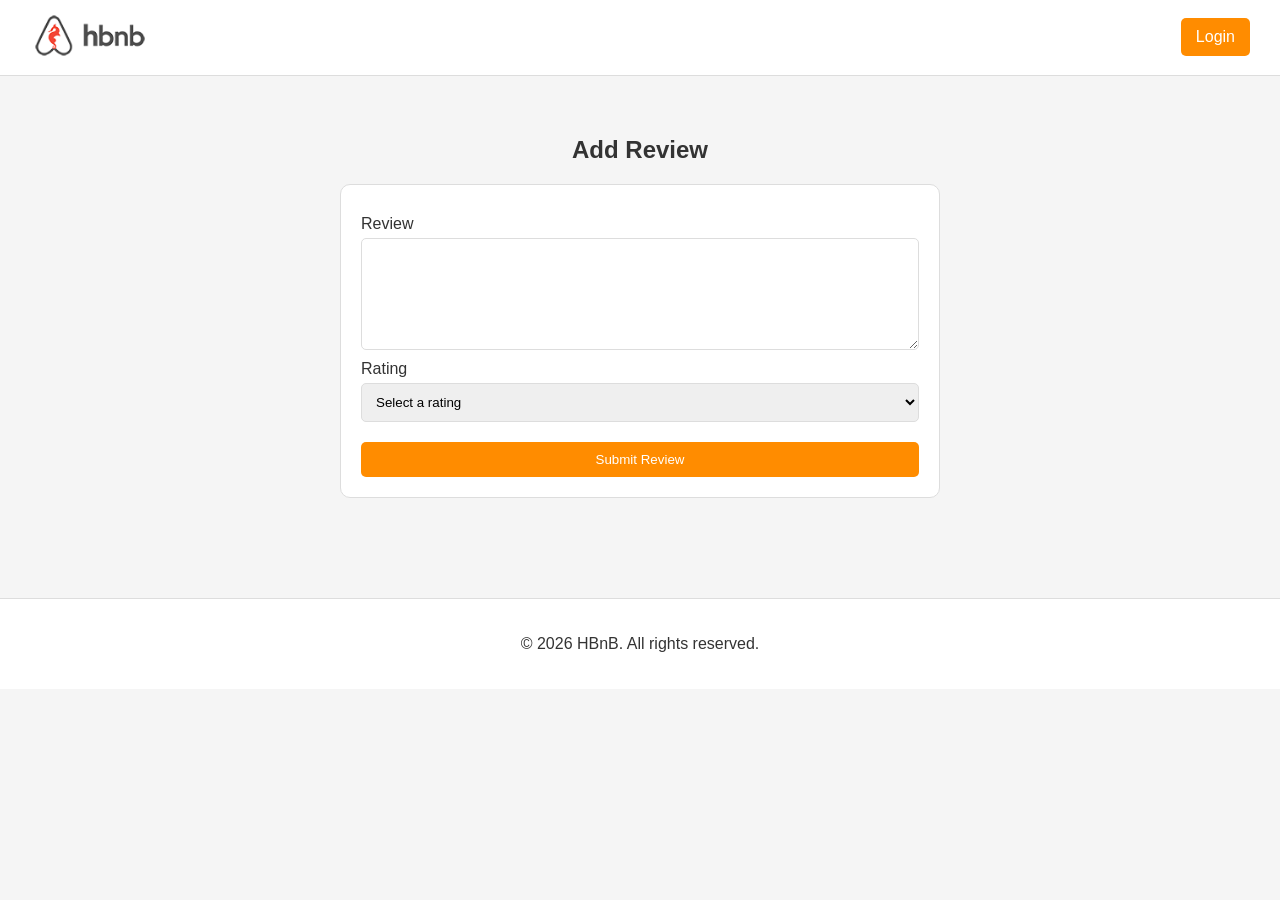
==== part4/add_review.html @ f9cc44e3 "Implement Part 4 design and login functionality" ====
<!DOCTYPE html>
<html lang="en">
<head>
    <meta charset="UTF-8">
    <meta name="viewport" content="width=device-width, initial-scale=1.0">
    <title>HBnB - Add Review</title>
    <link rel="stylesheet" href="styles.css">
</head>
<body>
    <header>
        <nav>
            <a href="index.html">
                <img src="images/logo.png" alt="HBnB Logo" class="logo">
            </a>
            <a href="login.html" class="login-button">Login</a>
        </nav>
    </header>

    <main>
        <section class="add-review">
            <h1>Add Review</h1>

            <form class="form">
                <label for="review">Review</label>
                <textarea
                    id="review"
                    name="review"
                    rows="6"
                    required
                ></textarea>

                <label for="rating">Rating</label>
                <select id="rating" name="rating" required>
                    <option value="">Select a rating</option>
                    <option value="1">1</option>
                    <option value="2">2</option>
                    <option value="3">3</option>
                    <option value="4">4</option>
                    <option value="5">5</option>
                </select>

                <button type="submit">Submit Review</button>
            </form>
        </section>
    </main>

    <footer>
        <p>&copy; 2026 HBnB. All rights reserved.</p>
    </footer>
</body>
</html>
---- part4/styles.css ----
* {
    box-sizing: border-box;
}

body {
    margin: 0;
    font-family: Arial, sans-serif;
    background-color: #f5f5f5;
    color: #333;
}

header {
    background-color: #ffffff;
    border-bottom: 1px solid #ddd;
}

nav {
    display: flex;
    justify-content: space-between;
    align-items: center;
    padding: 10px 30px;
}

.logo {
    width: 120px;
    height: auto;
}

.login-button,
.details-button {
    display: inline-block;
    padding: 10px 15px;
    background-color: #ff8c00;
    color: white;
    text-decoration: none;
    border-radius: 5px;
}

.login-button:hover,
.details-button:hover {
    opacity: 0.8;
}

main {
    max-width: 1000px;
    margin: 0 auto;
    padding: 20px;
}

h1,
h2 {
    text-align: center;
}

.places-list {
    display: flex;
    flex-wrap: wrap;
    justify-content: center;
}

.place-card {
    margin: 20px;
    padding: 10px;
    border: 1px solid #ddd;
    border-radius: 10px;
    background-color: white;
    width: 280px;
    text-align: center;
}

.place-details {
    margin: 20px;
    padding: 10px;
    border: 1px solid #ddd;
    border-radius: 10px;
    background-color: white;
}

.place-info {
    padding: 10px;
}

.reviews {
    margin-top: 30px;
}

.review-card {
    margin: 20px;
    padding: 10px;
    border: 1px solid #ddd;
    border-radius: 10px;
    background-color: white;
}

.login-container,
.add-review {
    max-width: 600px;
    margin: 40px auto;
}

.form {
    display: flex;
    flex-direction: column;
    background-color: white;
    padding: 20px;
    border: 1px solid #ddd;
    border-radius: 10px;
}

.form label {
    margin-top: 10px;
    margin-bottom: 5px;
}

.form input,
.form textarea,
.form select {
    padding: 10px;
    border: 1px solid #ddd;
    border-radius: 5px;
}

.form button {
    margin-top: 20px;
    padding: 10px;
    border: none;
    border-radius: 5px;
    background-color: #ff8c00;
    color: white;
    cursor: pointer;
}

.form button:hover {
    opacity: 0.8;
}

footer {
    text-align: center;
    padding: 20px;
    margin-top: 40px;
    background-color: #ffffff;
    border-top: 1px solid #ddd;
}
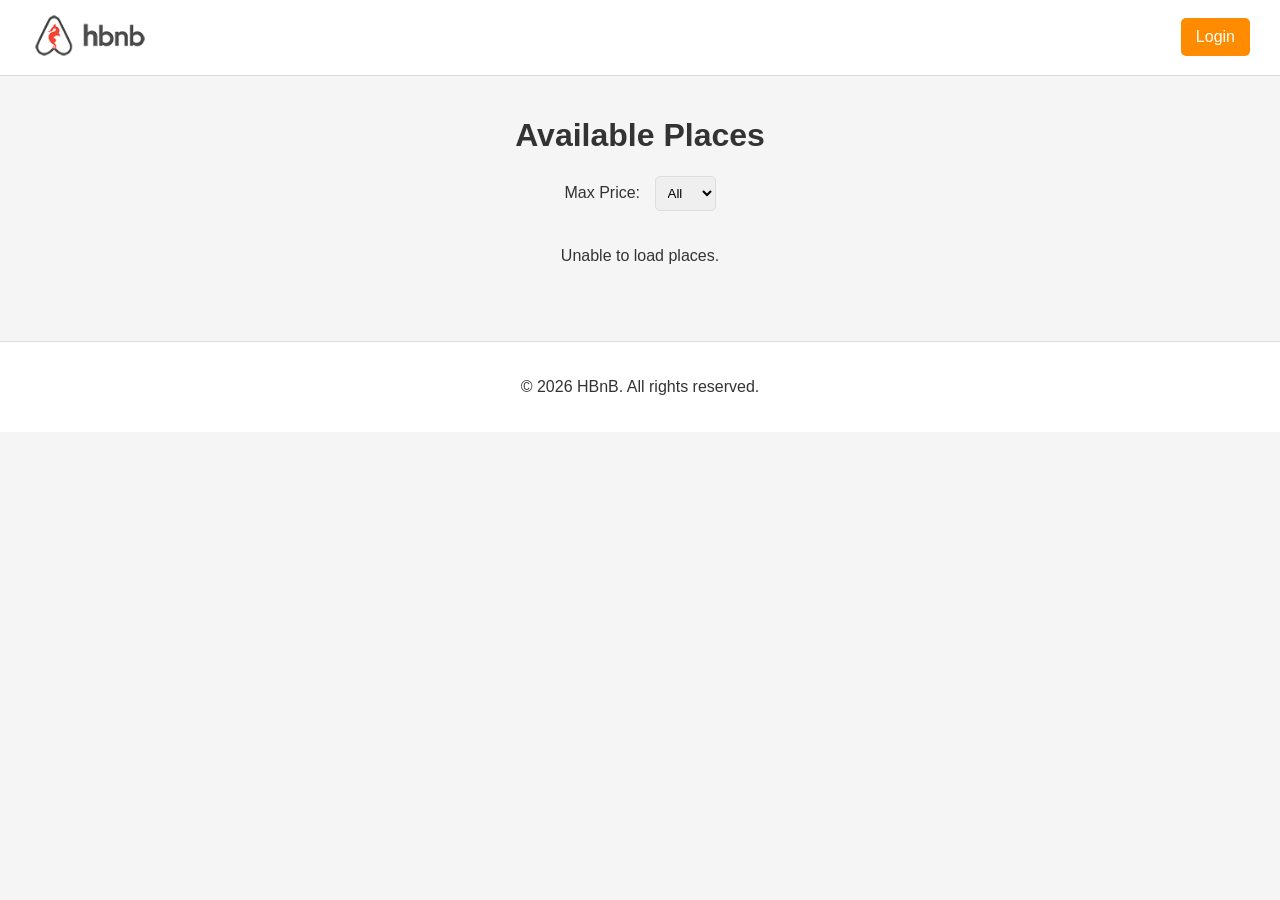
==== commit acdb5b91: "Complete place details and review functionality" ====
--- a/part4/add_review.html
+++ b/part4/add_review.html
@@ -12,7 +12,6 @@
             <a href="index.html">
                 <img src="images/logo.png" alt="HBnB Logo" class="logo">
             </a>
-            <a href="login.html" class="login-button">Login</a>
         </nav>
     </header>
 
@@ -20,7 +19,7 @@
         <section class="add-review">
             <h1>Add Review</h1>
 
-            <form class="form">
+            <form id="review-form" class="form">
                 <label for="review">Review</label>
                 <textarea
                     id="review"
@@ -41,11 +40,15 @@
 
                 <button type="submit">Submit Review</button>
             </form>
+
+            <p id="review-message"></p>
         </section>
     </main>
 
     <footer>
         <p>&copy; 2026 HBnB. All rights reserved.</p>
     </footer>
+
+    <script src="scripts.js"></script>
 </body>
 </html>
--- a/part4/styles.css
+++ b/part4/styles.css
@@ -141,3 +141,15 @@
     background-color: #ffffff;
     border-top: 1px solid #ddd;
 }
+
+.filter-section {
+    text-align: center;
+    margin: 20px;
+}
+
+#price-filter {
+    padding: 8px;
+    margin-left: 10px;
+    border: 1px solid #ddd;
+    border-radius: 5px;
+}
